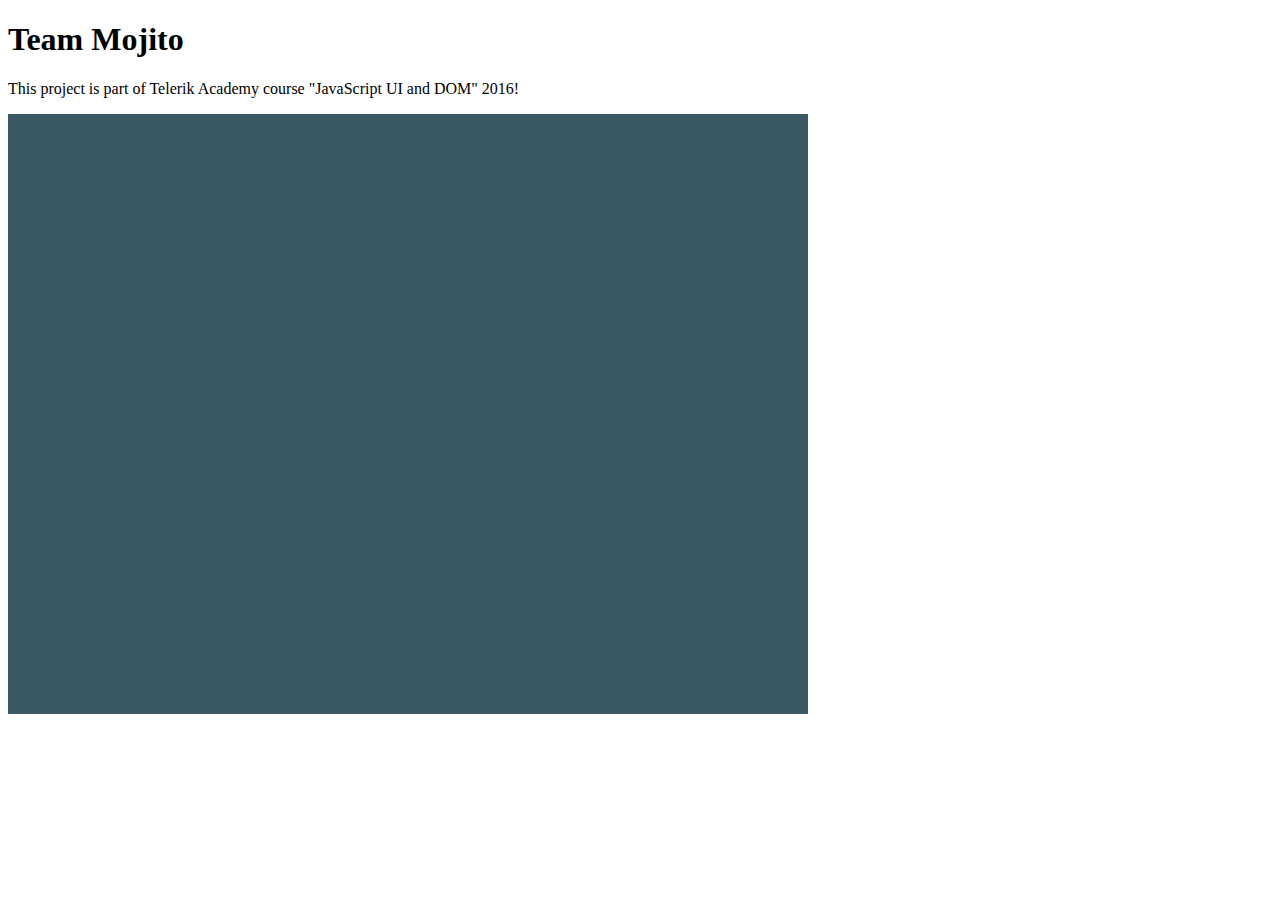
==== Game/index.html @ c0badbe3 "Added base logic and base files for building the project - Boot, MainMenu, Play, Preloader, Level 1." ====
<!DOCTYPE html>
<html lang="en">
<head>
    <meta charset="UTF-8">
    <title>Team Mojito game / Telerik Academy Project</title>
    <meta name="viewport" content="width=device-width, initial-scale=1, maximum-scale=1, minimum-scale=1, user-scalable=no">
    <meta name="apple-mobile-web-app-capable" content="yes">
    <meta name="mobile-web-app-capable" content="yes">
    <link href="Style/style.css" rel="stylesheet"/>
    
  

    <script src="phaser.js"></script>

    <script src="Boot.js"></script>
    <script src="Preloader.js"></script>
    <script src="MainMenu.js"></script>
    <script src="Play.js"></script>
    <script src="Level1.js"></script>
    
    

</head>
<body>
    <header>
        <h1 id="team-name">Team Mojito</h1>
    </header>

    <main>

     <script src="js/view/sprite.js" type="text/javascript" defer></script> 
     <script src="js/main.js" type="text/javascript" defer></script> 
        <script type="text/javascript">
            window.onload = function () {
                var game = new Phaser.Game(800, 600,Phaser.CANVAS,'');

                game.state.add('Boot', Game.Boot);
                game.state.add('Preloader', Game.Preloader);
                game.state.add('MainMenu', Game.MainMenu);
                game.state.add('Play', Game.Play);
                game.state.add('Level1', Game.Level1);

                game.state.start('Boot');
                
            };
        </script>
    </main>

    <footer>
        <p id="footer-text">This project is part of Telerik Academy course "JavaScript UI and DOM" 2016!</p>
    </footer>
</body>
</html>
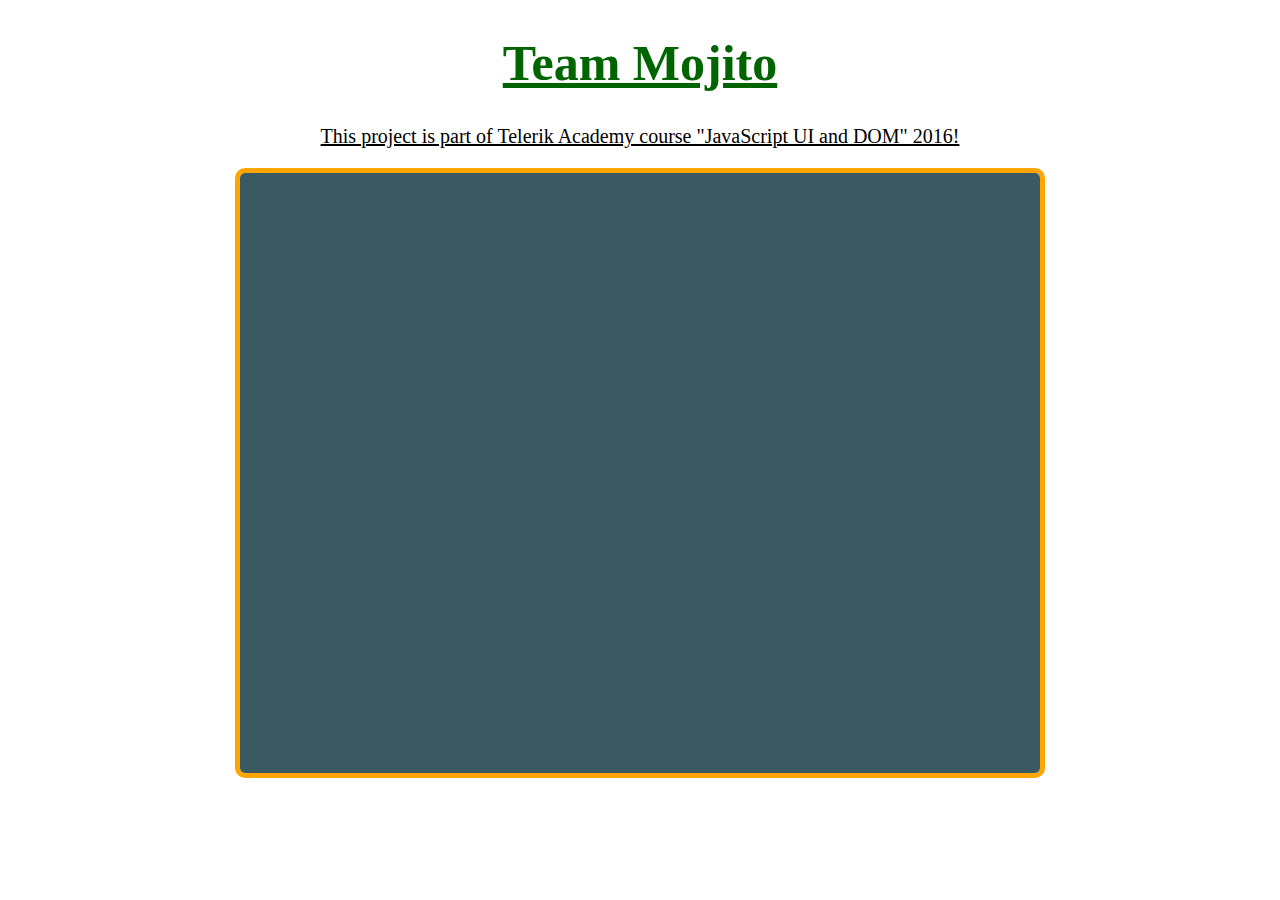
==== commit 5d4bbb12: "styles of page are fixed" ====
--- a/Game/index.html
+++ b/Game/index.html
@@ -24,12 +24,10 @@
 <body>
     <header>
         <h1 id="team-name">Team Mojito</h1>
+        <p id="info-text">This project is part of Telerik Academy course "JavaScript UI and DOM" 2016!</p>
     </header>
 
     <main>
-
-     <script src="js/view/sprite.js" type="text/javascript" defer></script> 
-     <script src="js/main.js" type="text/javascript" defer></script> 
         <script type="text/javascript">
             window.onload = function () {
                 var game = new Phaser.Game(800, 600,Phaser.CANVAS,'');
@@ -46,8 +44,6 @@
         </script>
     </main>
 
-    <footer>
-        <p id="footer-text">This project is part of Telerik Academy course "JavaScript UI and DOM" 2016!</p>
-    </footer>
+
 </body>
 </html>--- a/Game/Style/style.css
+++ b/Game/Style/style.css
@@ -0,0 +1,35 @@
+canvas{
+    display: block;
+    cursor: default;
+    border: 5px solid orange;
+    border-radius: 10px;
+    /*position: absolute;*/
+    margin: auto;
+    top: 0;
+    bottom: 0;
+    left: 0;
+    right: 0;
+
+}
+#team-name {
+    color : darkgreen;
+    font-size: 50px;
+    text-decoration: underline;
+    text-align: center;
+}
+
+body {
+    background-image: url("../Resorses/back.jpg");
+    background-repeat: no-repeat;
+    background-size: cover;
+    background-attachment: fixed;
+}
+
+#info-text{
+    vertical-align : bottom;
+    bottom: 0;
+    font-size: 20px;
+    text-decoration: underline;
+    text-align: center;
+}
+
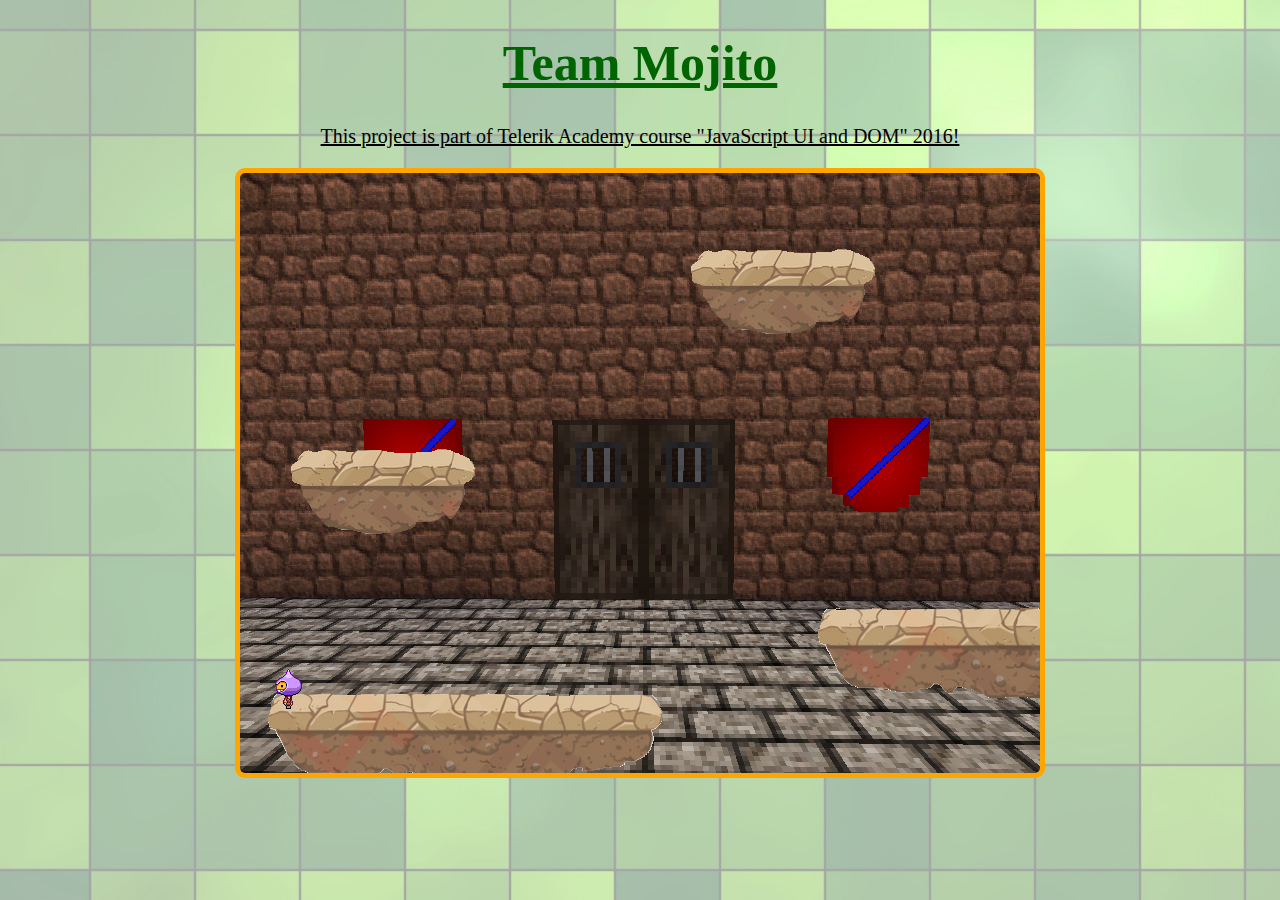
==== commit 01e314c9: "Made changes. The idea is that the player should jump up. (like in Icy Tower). (the player is not ou" ====
--- a/Game/index.html
+++ b/Game/index.html
@@ -7,16 +7,17 @@
     <meta name="apple-mobile-web-app-capable" content="yes">
     <meta name="mobile-web-app-capable" content="yes">
     <link href="Style/style.css" rel="stylesheet"/>
+    <script type="text/javascript" src="js/phaser.min.js"></script>
     
-  
+<!--  
 
-    <script src="phaser.js"></script>
+    <script src="phaser.min.js"></script>
 
     <script src="Boot.js"></script>
     <script src="Preloader.js"></script>
     <script src="MainMenu.js"></script>
     <script src="Play.js"></script>
-    <script src="Level1.js"></script>
+    <script src="Level1.js"></script>-->
     
     
 
@@ -29,18 +30,81 @@
 
     <main>
         <script type="text/javascript">
-            window.onload = function () {
-                var game = new Phaser.Game(800, 600,Phaser.CANVAS,'');
+         //   window.onload = function () {
+            var game = new Phaser.Game(800, 600, Phaser.CANVAS, '', {
+                 preload: preload, create: create, update: update });
 
-                game.state.add('Boot', Game.Boot);
-                game.state.add('Preloader', Game.Preloader);
-                game.state.add('MainMenu', Game.MainMenu);
-                game.state.add('Play', Game.Play);
-                game.state.add('Level1', Game.Level1);
+                  function preload() {
+                         game.load.image('castle', 'assets/castle.png');
+                         game.load.image('platform', 'assets/platform.png');
+                         game.load.image('platform2', 'assets/platform2.png');
+                         
+                         game.load.image('star', 'assets/star.png');
+                         game.load.spritesheet('dude', 'assets/dude.png', 32, 48);
+                      
+                  }
 
-                game.state.start('Boot');
+                  var platforms;
+                  
+                  function create() {
+                          //  We're going to be using physics, so enable the Arcade Physics system
+    game.physics.startSystem(Phaser.Physics.ARCADE);
+
+    //  A simple background for our game
+    game.add.sprite(0, 0, 'castle');
+
+    //  The platforms group contains the ground and the 2 ledges we can jump on
+    platforms = game.add.group();
+
+    //  We will enable physics for any object that is created in this group
+    platforms.enableBody = true;
+
+    // Here we create the ground.
+    var ground = platforms.create(0, game.world.height - 64, 'platform');
+
+    //  Scale it to fit the width of the game (the original sprite is 400x32 in size)
+    ground.scale.setTo(2, 2);
+
+    //  This stops it from falling away when you jump on it
+    ground.body.immovable = true;
+
+    //  Now let's create two ledges
+    var ledge = platforms.create(400, 300, 'platform'); // this is the objects. I can change this picture. 
+
+    ledge.body.immovable = true;
+
+    ledge = platforms.create(-150, 385, 'platform'); // here we position the ground and the objects
+    ledge = platforms.create(50, 275, 'platform2');
+    ledge = platforms.create(450, 75, 'platform2');
+
+    ledge.body.immovable = true;
+
+    // PLAYER FORM HERE
+        // The player and its settings
+    player = game.add.sprite(32, game.world.height - 150, 'dude');
+
+    //  We need to enable physics on the player
+    game.physics.arcade.enable(player);
+
+    //  Player physics properties. Give the little guy a slight bounce.
+    player.body.bounce.y = 0.2;
+    player.body.gravity.y = 300;
+    player.body.collideWorldBounds = true;
+
+    //  Our two animations, walking left and right.
+    player.animations.add('left', [0, 1, 2, 3], 10, true);
+    player.animations.add('right', [5, 6, 7, 8], 10, true);
+
+
+                  }
+                  
+                  function update() {
+                        //  Collide the player and the stars with the platforms
+                         game.physics.arcade.collide(player, platforms);
+
+                  }
                 
-            };
+          //  };
         </script>
     </main>
 
--- a/Game/Style/style.css
+++ b/Game/Style/style.css
@@ -19,7 +19,7 @@
 }
 
 body {
-    background-image: url("../Resorses/back.jpg");
+    background-image: url("../assets/back.jpg");
     background-repeat: no-repeat;
     background-size: cover;
     background-attachment: fixed;
